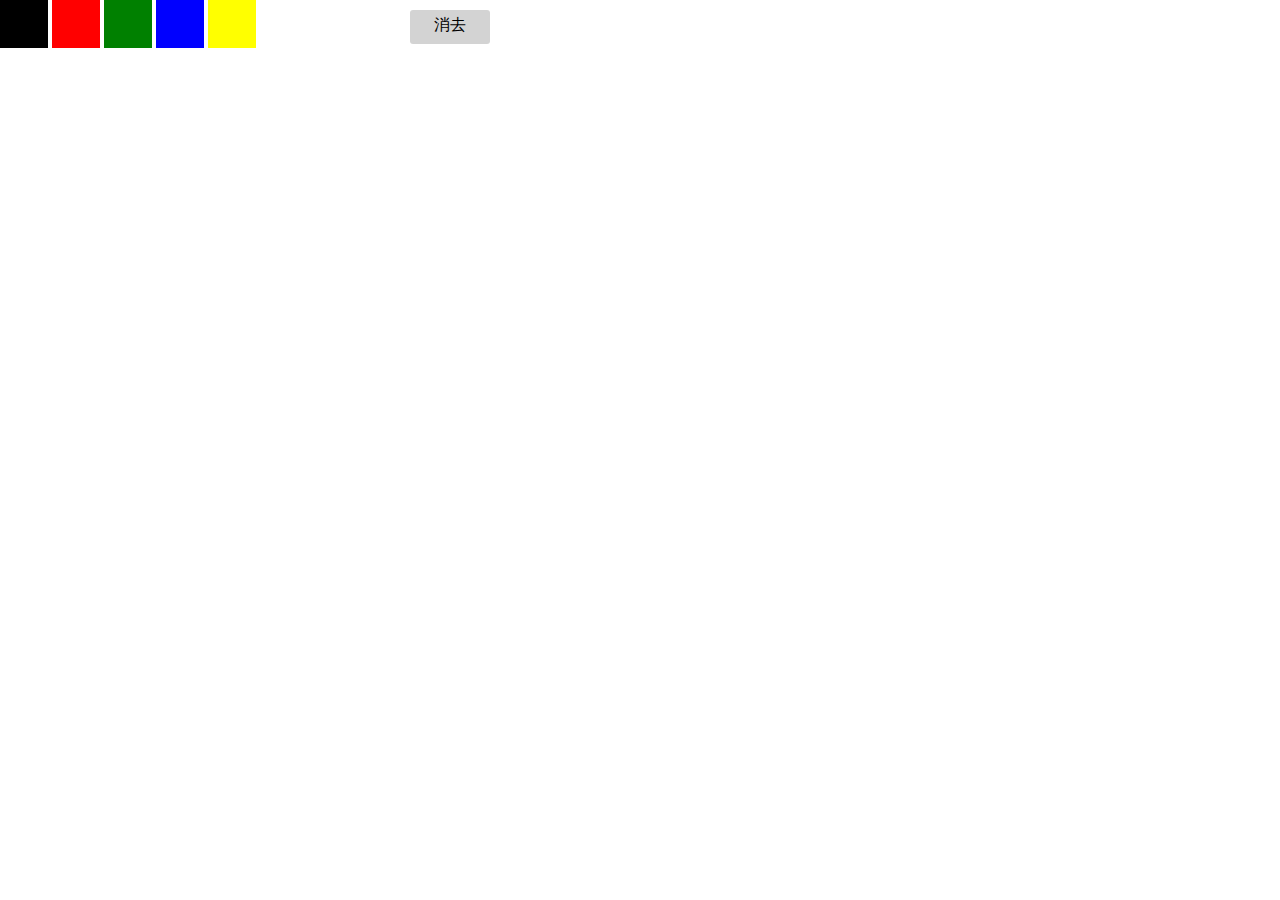
==== wb/public/index.html @ 04e07caf "01" ====
<!doctype html>
<html lang="en">
<head>
  <meta charset="UTF-8">
	<title>Socket.IO から nodes直下; whiteboard</title>
 	<link rel="stylesheet" href="style.css">
  	<meta http-equiv="Pragma" content="no-cache">
	<meta http-equiv="Cache-Control" content="no-cache">
</head>
<body>

  <canvas class="whiteboard"></canvas>
		<div class="colors">
			<div class="color black"></div>
		    <div class="color red"></div>
		    <div class="color green"></div>
		    <div class="color blue"></div>
		    <div class="color yellow"></div>
		</div>
  
		<div class="buttons" style="left: 400px;">
				<div class="button" id="allclear">消去</div>
		</div>

	<script src="/socket.io/socket.io.js"></script>
	<script src="/w_board.js"></script>
  
</body>
</html>


<!--

https://github.com/socketio/socket.io/tree/master/examples/whiteboard


-->
---- wb/public/style.css ----
/**
 * Fix user-agent
 */

* {
  box-sizing: border-box;
}

html, body {
  height: 100%;
  margin: 0;
  padding: 0;
}

/**
 * Canvas
 */

.whiteboard {
  height: 100%;
  width: 100%;
  position: absolute;
  left: 0;
  right: 0;
  bottom: 0;
  top: 0;
}

.colors {
  position: fixed;
}

.color {
  display: inline-block;
  height: 48px;
  width: 48px;
}

.color.black { background-color: black; }
.color.red { background-color: red; }
.color.green { background-color: green; }
.color.blue { background-color: blue; }
.color.yellow { background-color: yellow; }

/**
*��������ǋL
*
*/
.buttons {
	position: relative;
	top: 10px;
	right: 10px;
}

.button {
	text-align: center;
	margin-left: 10px;
	right: 10px;
	width: 80px;
	height: 34px;
	background-color: lightgrey;
    padding: 5px;
    border-width: 2px;
    border-color: black;
    border-radius: 3px;
}
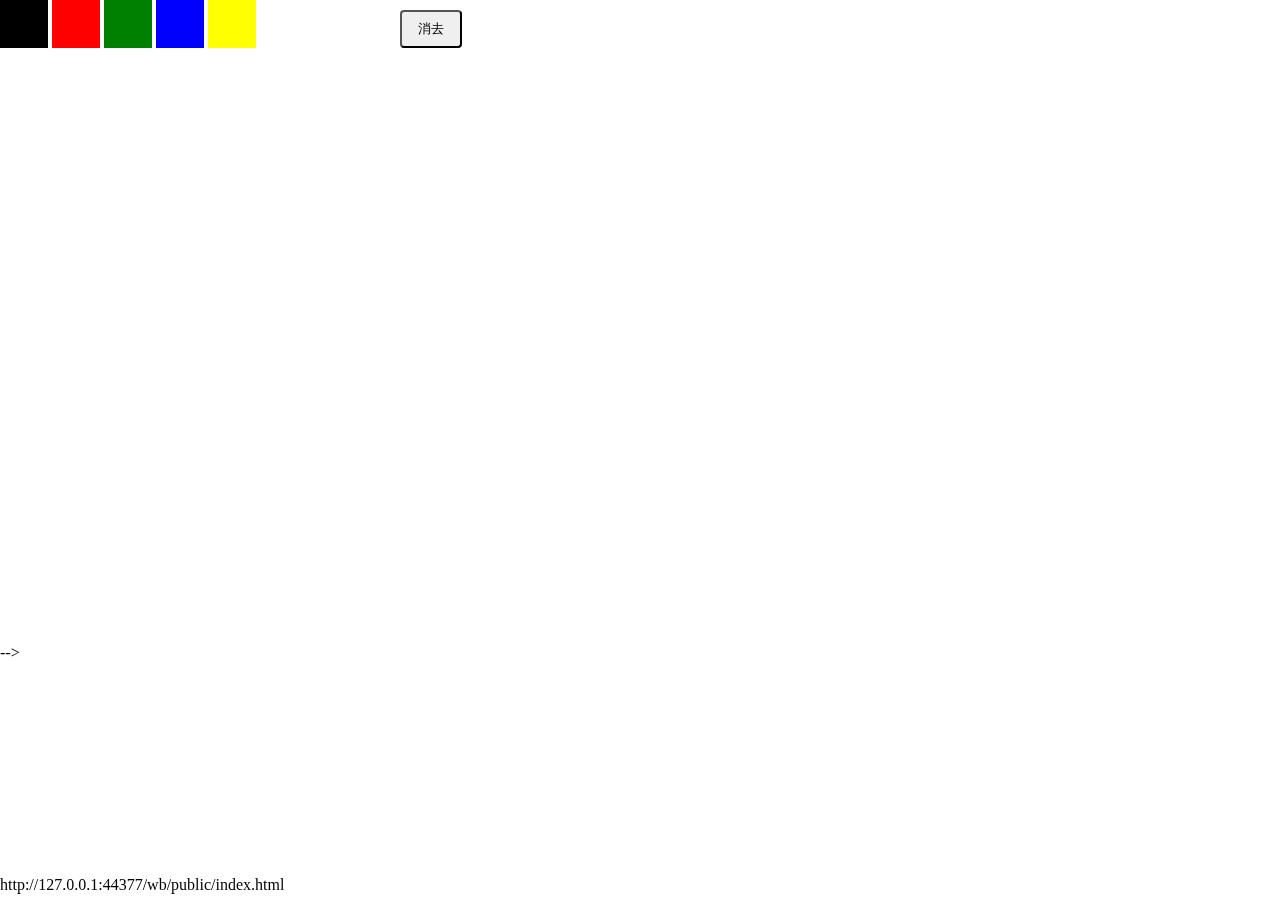
==== commit 4fda035d: "09" ====
--- a/wb/public/index.html
+++ b/wb/public/index.html
@@ -1,40 +1,86 @@
 <!doctype html>
-<html lang="en">
-<head>
-  <meta charset="UTF-8">
-	<title>Socket.IO から nodes直下; whiteboard</title>
- 	<link rel="stylesheet" href="style.css">
-  	<meta http-equiv="Pragma" content="no-cache">
-	<meta http-equiv="Cache-Control" content="no-cache">
-</head>
-<body>
+<html lang="jp">
+	<head>
+	  <meta charset="UTF-8">
+		<title>whiteboardサンプル</title>
+		<!--<title>Socket.IO から nodes直下; whiteboard</title>-->
+		<link rel="stylesheet" href="style.css">
+		<meta http-equiv="Pragma" content="no-cache">
+		<meta http-equiv="Cache-Control" content="no-cache">
+	</head>
+	<body style="overflow: hidden;">
+		<div id="container">
+			<div id="header">
+				<div class="colors">
+					<div class="color black"></div>
+					<div class="color red"></div>
+					<div class="color green"></div>
+					<div class="color blue"></div>
+					<div class="color yellow"></div>
+				</div>
+				<div class="buttons" style="left: 400px;">
+					<input type="button" id="allclear" value="消去"
+									style="width: 62px;height: 38px;border-radius: 4px;">
+					<!-- <div class="button" id="allclear">消去</div>  onclick="OnButtonClick();" -->
+				</div>
+			</div>
 
-  <canvas class="whiteboard"></canvas>
-		<div class="colors">
-			<div class="color black"></div>
-		    <div class="color red"></div>
-		    <div class="color green"></div>
-		    <div class="color blue"></div>
-		    <div class="color yellow"></div>
-		</div>
-  
-		<div class="buttons" style="left: 400px;">
-				<div class="button" id="allclear">消去</div>
-		</div>
+			<div id="contents">
+				<canvas class="whiteboard" id="hitarea"></canvas>
+			</div>
 
+			<span id="footer">
+							<span id="infoAria"></span>
+							<span id="eventComent" style="text-align: right;margin-left:  50px;"></span>
+		</span>
+			<!-- <div id="footer">
+				<div id ="infoAria"></div>
+				<!-- <span id="eventComent" style="text-align: right;margin-left:  50px;"></span> -->
+			<!-- </div> --> -->
+	</div>
 	<script src="/socket.io/socket.io.js"></script>
+	<script src="https://ajax.googleapis.com/ajax/libs/jquery/1.9.1/jquery.min.js"></script>
 	<script src="/w_board.js"></script>
-  
-</body>
+	<script type="text/javascript">
+		// var clone = require('clone');
+		// var startJs = require('node index.js');
+
+	// onload	;	ページ読み込み時に実行したい処理
+		window.onload = function(){
+
+			var dbmsg = "[onload]";
+			var protocol = location.protocol
+			dbmsg += "　,protocol="+protocol;
+			var urlStr = location.href +"";
+			dbmsg += ",url=　"+urlStr;
+			var host = location.hostname ;
+			dbmsg += "　,host="+host;
+			var path = location.pathname ;
+			dbmsg += "　,path="+path;
+			var query = location.search ;
+			dbmsg += "　,query="+query;
+
+			var	tframe = document.getElementById("tframe");
+			var	titolAncar = document.getElementById("titolAncar");
+
+			var targetUrl = urlStr.replace( path, ":3080" );
+			dbmsg += "　,targetUrl="+targetUrl;
+		//	tframe.src = targetUrl;			//"http://127.0.0.1:3080"="http://localhost:3080"
+	//		titolAncar.href = targetUrl;
+		//		const execSync = require('node index.js').execSync;		// require is not defined
+			// const result =  execSync('node index.js');
+		//	location.href = urlStr + " node index.js";
+			// var shell = new ActiveXObject("node");			//ActiveXObject is not defined
+			// shell.Exec("index.js"); 							// コマンドを実行
+			console.log(dbmsg);
+			var infoAria = document.getElementById("infoAria");
+			infoAria.innerHTML = urlStr;
+		}
+	</script>
+	</body>
 </html>
 
 
 <!--
-
 https://github.com/socketio/socket.io/tree/master/examples/whiteboard
-
-
 -->
-
-
-
--- a/wb/public/style.css
+++ b/wb/public/style.css
@@ -7,24 +7,30 @@
   box-sizing: border-box;
 }
 
+/**
+
+*/
 html, body {
-  height: 100%;
-  margin: 0;
-  padding: 0;
+	height: 100%;
+ 	margin :0;
+ 	padding:0;
+  /* width: 960px;
+  height: 540px; */
 }
 
 /**
  * Canvas
+
  */
 
 .whiteboard {
-  height: 100%;
-  width: 100%;
-  position: absolute;
-  left: 0;
-  right: 0;
-  bottom: 0;
-  top: 0;
+	height: 100%;
+	width: 100%;
+	/* position: absolute; */
+	left: 0;
+	right: 0;
+	bottom: 0;
+	top: 50;
 }
 
 .colors {
@@ -45,11 +51,10 @@
 
 /**
 *��������ǋL
-*
 */
 .buttons {
+	top: 10px;
 	position: relative;
-	top: 10px;
 	right: 10px;
 }
 
@@ -66,5 +71,29 @@
     border-radius: 3px;
 }
 
+#container {
+    width: 100%;
+    position: relative;
+    height: auto !important;
+    height: 100%;
+    min-height: 100%;
+}
 
+#header {
+    position: fixed;
+    top: 0;
+    width: 100%;
+    height: 48px;
+}
 
+#contents {
+  height: 90%;
+  top: 50px;
+}
+
+#footer {
+    position: fixed;
+    bottom: 0;
+    width: 100%;
+    height: 24px;
+}
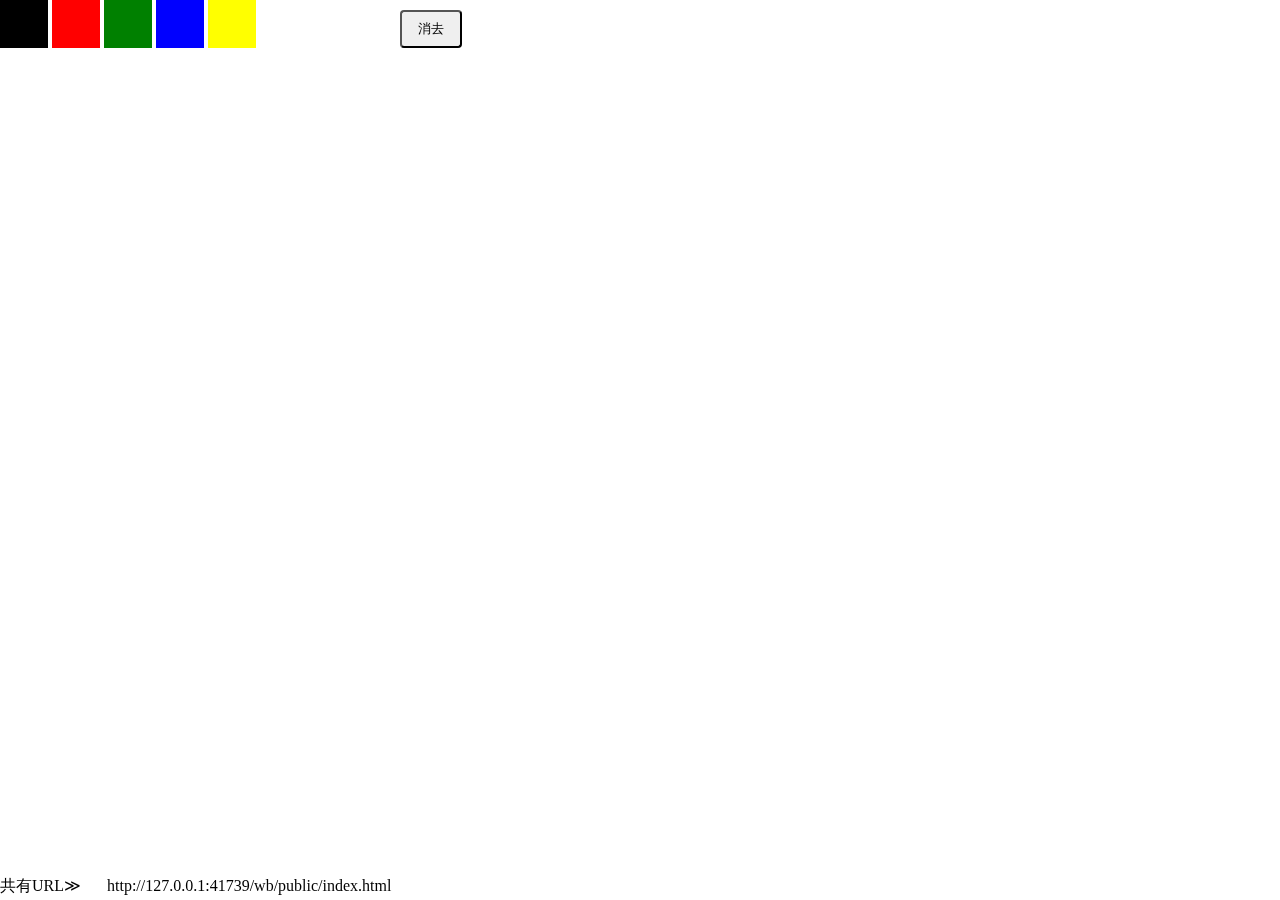
==== commit 4149f44d: "10タッチ対応" ====
--- a/wb/public/index.html
+++ b/wb/public/index.html
@@ -2,11 +2,13 @@
 <html lang="jp">
 	<head>
 	  <meta charset="UTF-8">
+	  <meta name="viewport" content="width=device-width, initial-scale=1" />
 		<title>whiteboardサンプル</title>
 		<!--<title>Socket.IO から nodes直下; whiteboard</title>-->
 		<link rel="stylesheet" href="style.css">
 		<meta http-equiv="Pragma" content="no-cache">
 		<meta http-equiv="Cache-Control" content="no-cache">
+
 	</head>
 	<body style="overflow: hidden;">
 		<div id="container">
@@ -19,9 +21,9 @@
 					<div class="color yellow"></div>
 				</div>
 				<div class="buttons" style="left: 400px;">
-					<input type="button" id="allclear" value="消去"
-									style="width: 62px;height: 38px;border-radius: 4px;">
-					<!-- <div class="button" id="allclear">消去</div>  onclick="OnButtonClick();" -->
+					<!-- <div class="ui-btn ui-input-btn ui-corner-all ui-shadow" style="width: 88px;height: 34px;padding: 0px;padding-top: 8px;margin-top: 0px;"> -->
+						<input type="button" id="allclear" value="消去" style="width: 62px;height: 38px;border-radius: 4px;">
+					<!-- </div> -->
 				</div>
 			</div>
 
@@ -30,24 +32,17 @@
 			</div>
 
 			<span id="footer">
-							<span id="infoAria"></span>
+				共有URL≫　<span id="infoAria" style="margin-left: 10px;"></span>
 							<span id="eventComent" style="text-align: right;margin-left:  50px;"></span>
 		</span>
-			<!-- <div id="footer">
-				<div id ="infoAria"></div>
-				<!-- <span id="eventComent" style="text-align: right;margin-left:  50px;"></span> -->
-			<!-- </div> --> -->
 	</div>
 	<script src="/socket.io/socket.io.js"></script>
 	<script src="https://ajax.googleapis.com/ajax/libs/jquery/1.9.1/jquery.min.js"></script>
 	<script src="/w_board.js"></script>
+
+	</script>
 	<script type="text/javascript">
-		// var clone = require('clone');
-		// var startJs = require('node index.js');
-
-	// onload	;	ページ読み込み時に実行したい処理
-		window.onload = function(){
-
+		window.onload = function(){	// onload	;	ページ読み込み時に実行したい処理
 			var dbmsg = "[onload]";
 			var protocol = location.protocol
 			dbmsg += "　,protocol="+protocol;
@@ -59,19 +54,15 @@
 			dbmsg += "　,path="+path;
 			var query = location.search ;
 			dbmsg += "　,query="+query;
+			// var ipAddress = '<?php echo $_SERVER['REMOTE_ADDR']; ?>';
+			// dbmsg += "　,ipAddress="+ipAddress;
 
 			var	tframe = document.getElementById("tframe");
 			var	titolAncar = document.getElementById("titolAncar");
 
 			var targetUrl = urlStr.replace( path, ":3080" );
 			dbmsg += "　,targetUrl="+targetUrl;
-		//	tframe.src = targetUrl;			//"http://127.0.0.1:3080"="http://localhost:3080"
-	//		titolAncar.href = targetUrl;
-		//		const execSync = require('node index.js').execSync;		// require is not defined
-			// const result =  execSync('node index.js');
-		//	location.href = urlStr + " node index.js";
-			// var shell = new ActiveXObject("node");			//ActiveXObject is not defined
-			// shell.Exec("index.js"); 							// コマンドを実行
+
 			console.log(dbmsg);
 			var infoAria = document.getElementById("infoAria");
 			infoAria.innerHTML = urlStr;
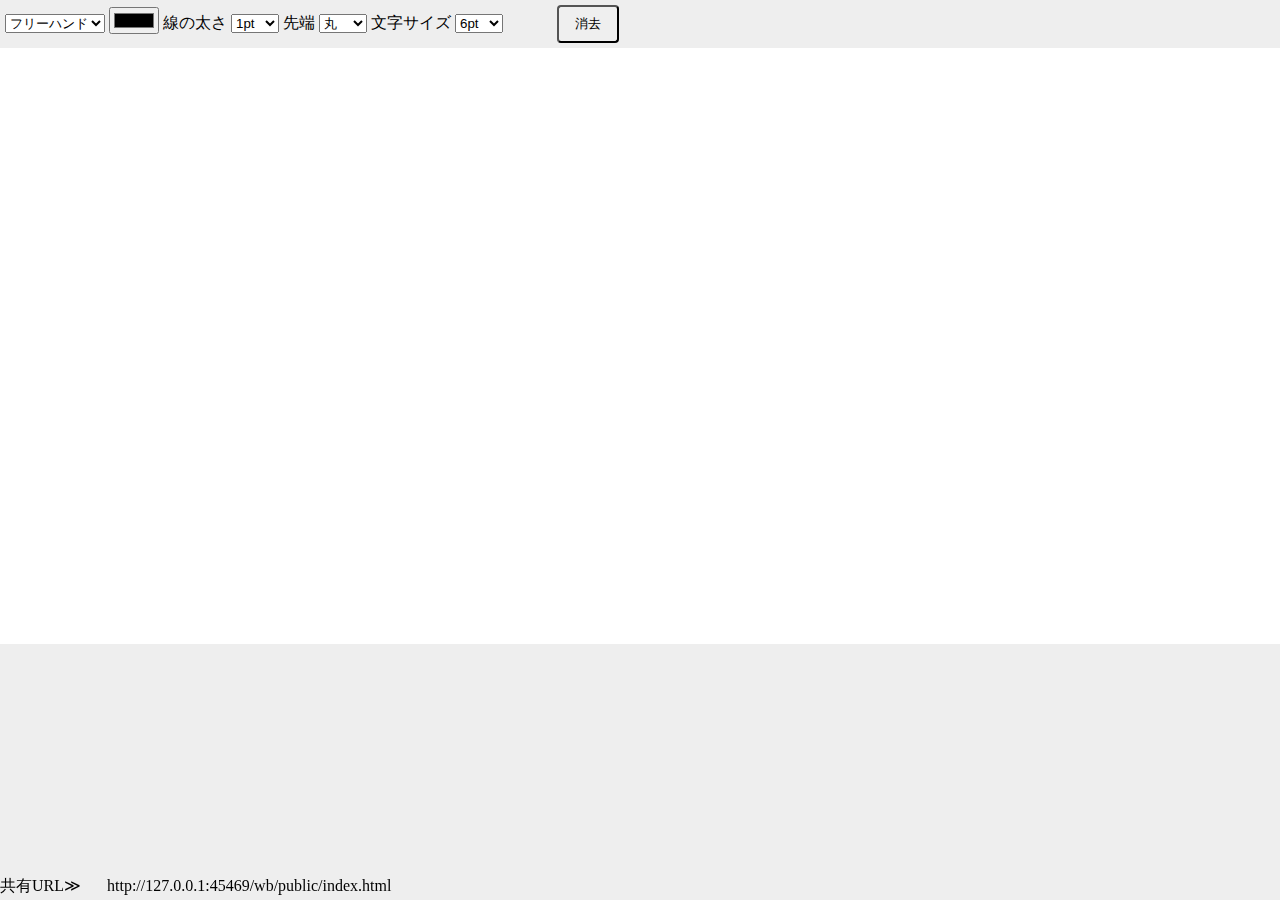
==== commit 978b110a: "太さ、色、先端など属性変更" ====
--- a/wb/public/index.html
+++ b/wb/public/index.html
@@ -12,20 +12,42 @@
 	</head>
 	<body style="overflow: hidden;">
 		<div id="container">
-			<div id="header">
-				<div class="colors">
-					<div class="color black"></div>
-					<div class="color red"></div>
-					<div class="color green"></div>
-					<div class="color blue"></div>
-					<div class="color yellow"></div>
-				</div>
-				<div class="buttons" style="left: 400px;">
-					<!-- <div class="ui-btn ui-input-btn ui-corner-all ui-shadow" style="width: 88px;height: 34px;padding: 0px;padding-top: 8px;margin-top: 0px;"> -->
-						<input type="button" id="allclear" value="消去" style="width: 62px;height: 38px;border-radius: 4px;">
-					<!-- </div> -->
-				</div>
-			</div>
+			<span id="header">
+				<select id="typeSelect" size="1">
+					<option value="free">フリーハンド</option>
+					<option value="text">テキスト</option>
+					<option value="line">直線</option>
+					<option value="stamp">図形スタンプ</option>
+					<option value="erasre">消しゴム</option>
+				</select>
+				<input type="color" id="colorPalet">
+				<span id="graficOptions">
+					線の太さ
+					<select id="lineWidthSelect" size="1">
+						<option value="1"> 1pt</option>
+						<option value="5"> 5pt</option>
+						<option value="10">10pt</option>
+						<option value="20">20pt</option>
+						<option value="50">50pt</option>
+					</select>
+					先端
+					<select id="lineCapSelect" size="1">
+						<option value="round">丸</option>
+						<option value="square">四角</option>
+						<option value="butt">無し</option>
+					</select>
+				</span>
+				<span id="texeOptions">
+					文字サイズ
+					<select id="fontSizeSelect" size="1">
+						<option value="6"> 6pt</option>
+						<option value="12">12pt</option>
+						<option value="24">24pt</option>
+						<option value="48">48pt</option>
+					</select>
+				</span>
+				<input type="button" id="allclear" value="消去" style="width: 62px;height: 38px;border-radius: 4px;margin-left: 50px;">
+			</span>
 
 			<div id="contents">
 				<canvas class="whiteboard" id="hitarea"></canvas>
--- a/wb/public/style.css
+++ b/wb/public/style.css
@@ -18,11 +18,6 @@
   height: 540px; */
 }
 
-/**
- * Canvas
-
- */
-
 .whiteboard {
 	height: 100%;
 	width: 100%;
@@ -33,37 +28,12 @@
 	top: 50;
 }
 
-.colors {
-  position: fixed;
-}
-
-.color {
-  display: inline-block;
-  height: 48px;
-  width: 48px;
-}
-
-.color.black { background-color: black; }
-.color.red { background-color: red; }
-.color.green { background-color: green; }
-.color.blue { background-color: blue; }
-.color.yellow { background-color: yellow; }
-
-/**
-*��������ǋL
-*/
-.buttons {
-	top: 10px;
-	position: relative;
-	right: 10px;
-}
-
 .button {
 	text-align: center;
 	margin-left: 10px;
 	right: 10px;
 	width: 80px;
-	height: 34px;
+	height: 24px;
 	background-color: lightgrey;
     padding: 5px;
     border-width: 2px;
@@ -77,23 +47,27 @@
     height: auto !important;
     height: 100%;
     min-height: 100%;
+    background-color: #eeeeee;
 }
+    #header {
+        position: fixed;
+        top: 0;
+        padding-top: 5px;
+        padding-left: 5px;
+        width: 100%;
+        height: 48px;
+        background-color:  #eeeeee;
+    }
 
-#header {
-    position: fixed;
-    top: 0;
-    width: 100%;
-    height: 48px;
-}
+    #contents {
+        height: 90%;
+        top: 50px;
+        background-color: #ffffff;
+    }
 
-#contents {
-  height: 90%;
-  top: 50px;
-}
-
-#footer {
-    position: fixed;
-    bottom: 0;
-    width: 100%;
-    height: 24px;
-}
+    #footer {
+        position: fixed;
+        bottom: 0;
+        width: 100%;
+        height: 24px;
+    }
